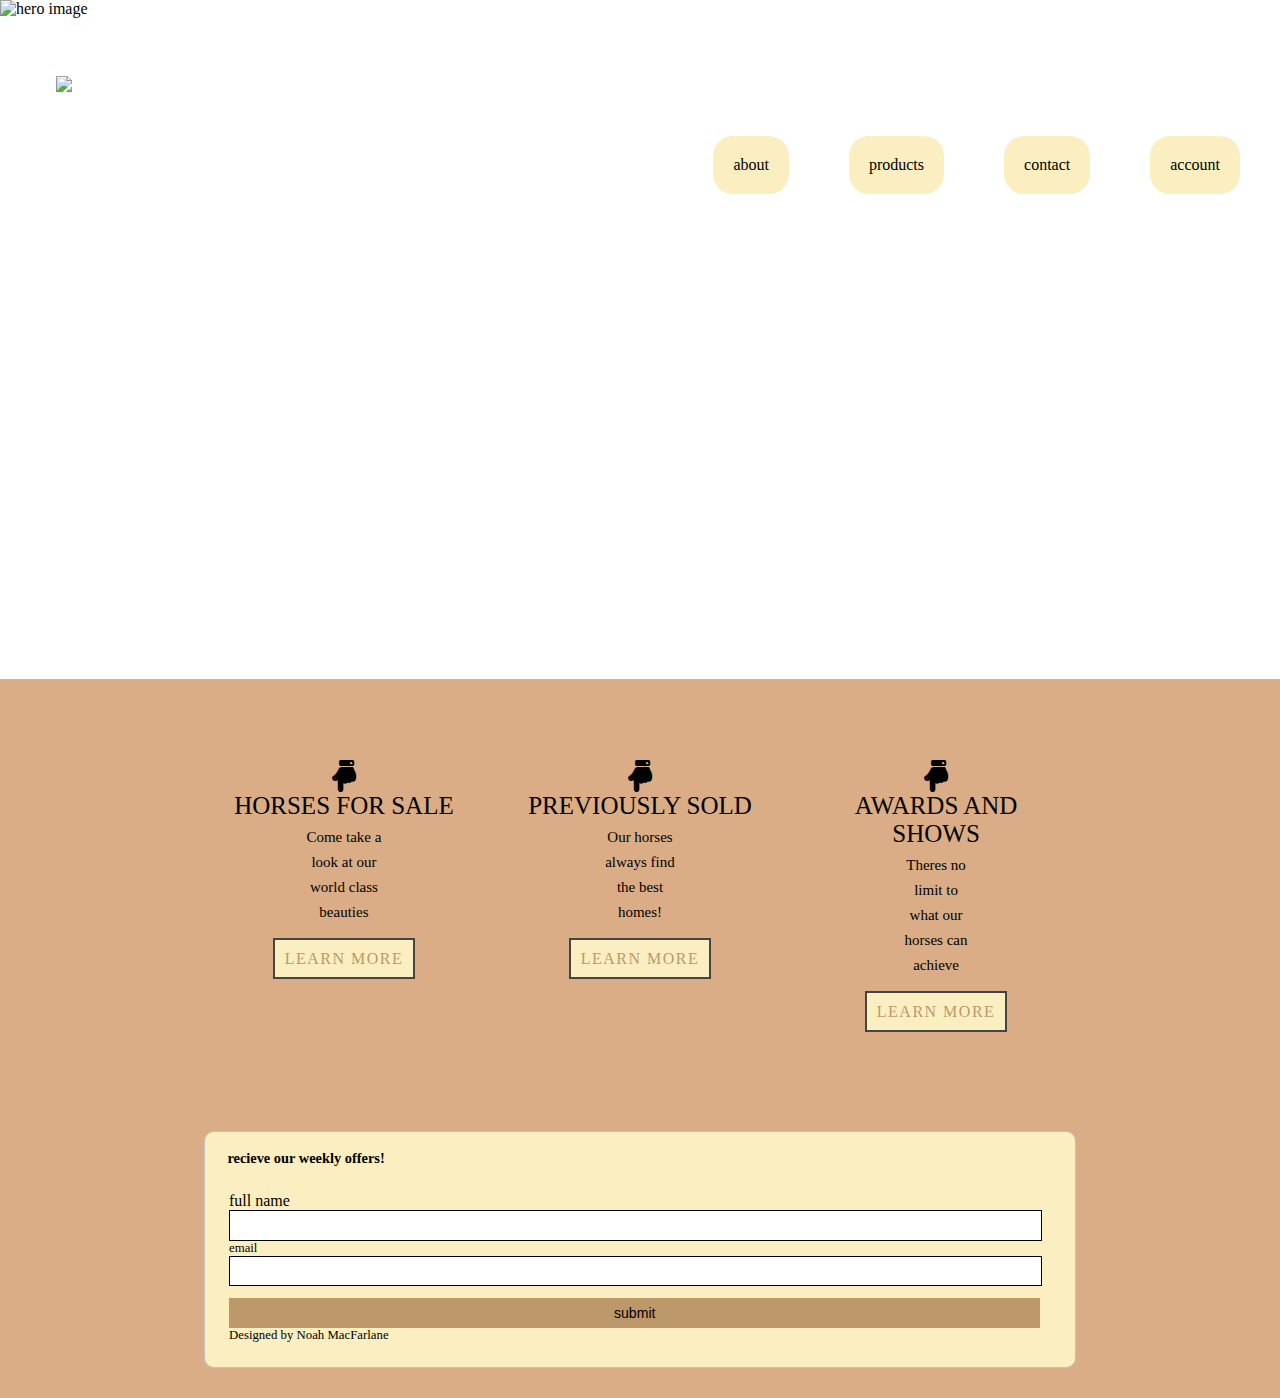
==== index.html @ 058ecdbf "Add files via upload" ====
<!DOCTYPE html>
<html lang="en">
    <head>
        <meta charset="UTF-8">
        <title>Cloud 9 Walkers</title>
        <link rel="stylesheet" href="https://cdnjs.cloudflare.com/ajax/libs/font-awesome/5.12.1/css/all.min.css">
        <link href="https://fonts.googleapis.com/css?family=Roboto&display=swap" rel="stylesheet">
        <link rel="stylesheet" href="styles.css">
    </head>
    <body>
        <nav class="navbar">
                <a class="head-link" href="index.html">
                    <h1 class ="website">
                        <img src="img\equestrian.png" alt="horse icon"
                        width="70" height="70"></img>
                        <p>Cloud 9 Walkers</p>
                    </h1>
                </a>
                <ul class="nav-links">
                    <li class="nav-item">
                        <a href="about.html">about</a>
                    </li>
                    <li class="nav-item">
                        <a href="#">products</a>
                        <ul>
                            <li class="sub-item">
                                <a href="#">best sellers</a>
                            </li>
                            <li class="sub-item">
                                <a href="#">all products</a>
                            </li>
                            <li class="sub-item">
                                <a href="#">make a blanket</a>
                            </li>
                        </ul>
                    </li>
                    <li class="nav-item">
                        <a href="#">contact</a>
                    </li>
                    <li class="nav-item">
                        <a href="#">account</a>
                    </li>
                </ul>
            </nav>

        <header>
            <img id="hero" src="/img/alexander-dummer-Z2wEkJYsAmA-unsplash.jpg" alt="hero image">
        </header>

        <main>
                <div class="links">
                    <div class="col">
                        <i class=" fas fa-hand-point-down fa-2x"></i>
                        <h2>Horses for sale</h2>
                        <p>Come take a look at our world class beauties</p>
                        <a href="#">Learn More</a>
                        <br>
                    </div>
                    <div class="col">
                        <i class=" fas fa-hand-point-down fa-2x"></i>
                        <h2>Previously sold</h2>
                        <p>Our horses always find the best homes!</p>
                        <a href="#">Learn More</a>
                        <br>
                    </div>
                    <div class="col">
                        <i class=" fas fa-hand-point-down fa-2x"></i>
                        <h2>awards and shows</h2>
                        <p>Theres no limit to what our horses can achieve</p>
                        <a href="#">Learn More</a>
                        <br>
                    </div>
                </div>
                
            </main>
            <footer>
                <div class="form-wrapper">
                    <h3>recieve our weekly offers!</h3>
                    <form method="get" action>
                        <div class+"form-font">
                            <label>full name</label>
                            <input type="text" name="username">
                        </div>
                        <div class="form-font">
                            <label>email</label>
                            <input type="email" name="email">
                        </div>
                        <div class="form-font">
                            <button>submit</button>
                        </div>
                        <p>Designed by Noah MacFarlane</p>
                    </form>
                </div>
            </footer>
    </body>
</html>
---- styles.css ----
/* Small devices (portrait tablets and large phones, 600px and up) */
* {
  box-sizing: inherit;
  margin: 0;
  padding: 0;
}

body {
  width: 100vw;
  height: 100vh;
  overflow-x: hidden;
  overflow-y: scroll;
}

header {
  width: 100vw;
  height: 40vh;
  overflow: hidden;
  top: 0;
  display: flex;
  justify-content: center;
}

#hero {
  position: absolute;
  top: 0;
  z-index: -1;
  min-width: 100%;
  min-height: 60vh;
  max-height: 90vh;
}

.head-link {
  text-decoration: none;
  margin: 10px;
}

.website {
  color: white;
  font-family: 'Roboto', ;
  padding: 20%;
}

.website:hover,
.website:focus {
  color: darkgray;
}

.navbar {
  position: fixed;
  display: flex;
  justify-content: space-between;
  background: none;
  position: relative;
}

.logo {
  margin-right: 10px;
}

ul {
  list-style: none;
  padding-left: 0;
}

.nav-links {
  display: flex;
  flex-direction: column;
  justify-content: space-between;
  align-items: center;
  font-family: 'Roboto', ;
  padding-right: 50px;
  padding-top: 10px;
}

.nav-item {
  position: relative;
  background: #fbeec1;
  border-radius: 10px;
  margin: 0px;
  margin-right: 10px;
}

.nav-links li ul {
  display: none;
  position: absolute;
  left: 0;
  z-index: 3;
}

.nav-links li ul li {
  width: 100%;
}

.nav-item a {
  display: block;
  text-decoration: none;
  color: black;
  padding: 20px 20px;
}

.nav-links li:hover ul,
.nav-links li:focus ul {
  display: block;
}

.sub-item {
  background: #bc986a;
  border-radius: 5px;
}

.sub-item:hover,
.sub-item:focus {
  background: #c0caca;
}

.nav-links li:hover ul li a,
.nav-links li:focus ul li a {
  color: white;
}

.nav-links li:hover ul li:hover a,
.nav-links li:focus ul li:focus a {
  color: darkslategray;
}

.nav-item:hover,
.nav-item:focus {
  background-color: white;
}

.nav-item:hover a,
.nav-item:focus a {
  color: darkslategray;
}

main {
  background-color: #Daad86;
  display: flex;
  flex-flow: column nowrap;
  justify-content: center;
  width: 90%;
  padding: 0 5%;
  text-align: center;
}

.links {
  display: flex;
  flex-flow: row wrap;
  justify-content: center;
  padding: 5% 0;
}

.links .col {
  font-family: 'Roboto', ;
  display: inline-block;
  width: 250px;
  margin: 2%;
}

.col img {
  height: 35px;
}

.col h2 {
  font-weight: 500;
  font-size: 25px;
  text-transform: uppercase;
}

.col a {
  background-color: #fbeec1;
  color: #bc986a;
  font-family: 'Roboto', ;
  font-weight: 500;
  font-size: 1em;
  letter-spacing: 1.5px;
  text-decoration: none;
  text-transform: uppercase;
  padding: 10px;
  margin-bottom: 10px;
  border: 2px solid #444444;
}

.col a:hover,
.col a:focus {
  background-color: darkslategray;
  color: white;
  font-size: 1em;
  font-weight: 400;
}

.col p {
  font-weight: 500;
  font-size: 15px;
  line-height: 25px;
  padding: 0 25px;
  margin-bottom: 25px;
}

footer {
  background: #daad86;
  grid-column: 1/4;
  grid-row: 3/4;
  display: flex;
  align-items: center;
  justify-content: center;
  padding: 30px;
}

.form-wrapper>* {
  padding: 1em;
}

.form-wrapper {
  min-width: 70%;
  background: #fbeec1;
  border: 1px solid #c1c1c1;
  font-family: 'Roboto', ;
  border-radius: 10px;
  padding: 0.5em;
}

.form-wrapper p {
  margin: 0;
  font-size: 80%;
}

.form-wrapper h3 {
  margin: 0;
  font-size: 90%;
  line-height: 50%;
}

.form-wrapper input:focus,
.form-wrapper textarea:focus {
  outline: 2px solid #05386b;
}

.form-wrapper input,
.form-wrapper textarea,
.form-wrapper button {
  width: 100%;
  border: 1px solid #000;
  padding: 0.5em;
  margin: 0 auto;
}

.form-wrapper input {
  width: 97%;
}

.form-wrapper button {
  background: #bc986a;
  width: 97%;
  border: 0;
  margin-top: 12px;
  font-size: 110%;
}

.form-font {
  font-size: 0.8rem;
}

.form-wrapper button:hover,
.form-wrapper button:focus {
  background: #05386b;
  color: white;
  outline: 0;
}

p {
  margin-left: 25%;
  margin-right: 25%;
  margin-top: 2%;
}

.contact {
  margin-top: 20px;
}

.contact img {
  margin-left: 20px;
  margin-right: 20px;
}

h1 {
  margin-top: 20px;
}

/* Medium devices (landscape tablets, 768px and up) */
@media only screen and (min-width: 768px) {
  .nav-item {
    position: relative;
    background: #fbeec1;
    border-radius: 20px;
    margin: 20px;
    margin-right: 40px;
  }

  .nav-links {
    display: flex;
    flex-direction: row;
    justify-content: space-between;
    align-items: center;
    font-family: 'Roboto', ;
    padding-right: 0px;
  }
}
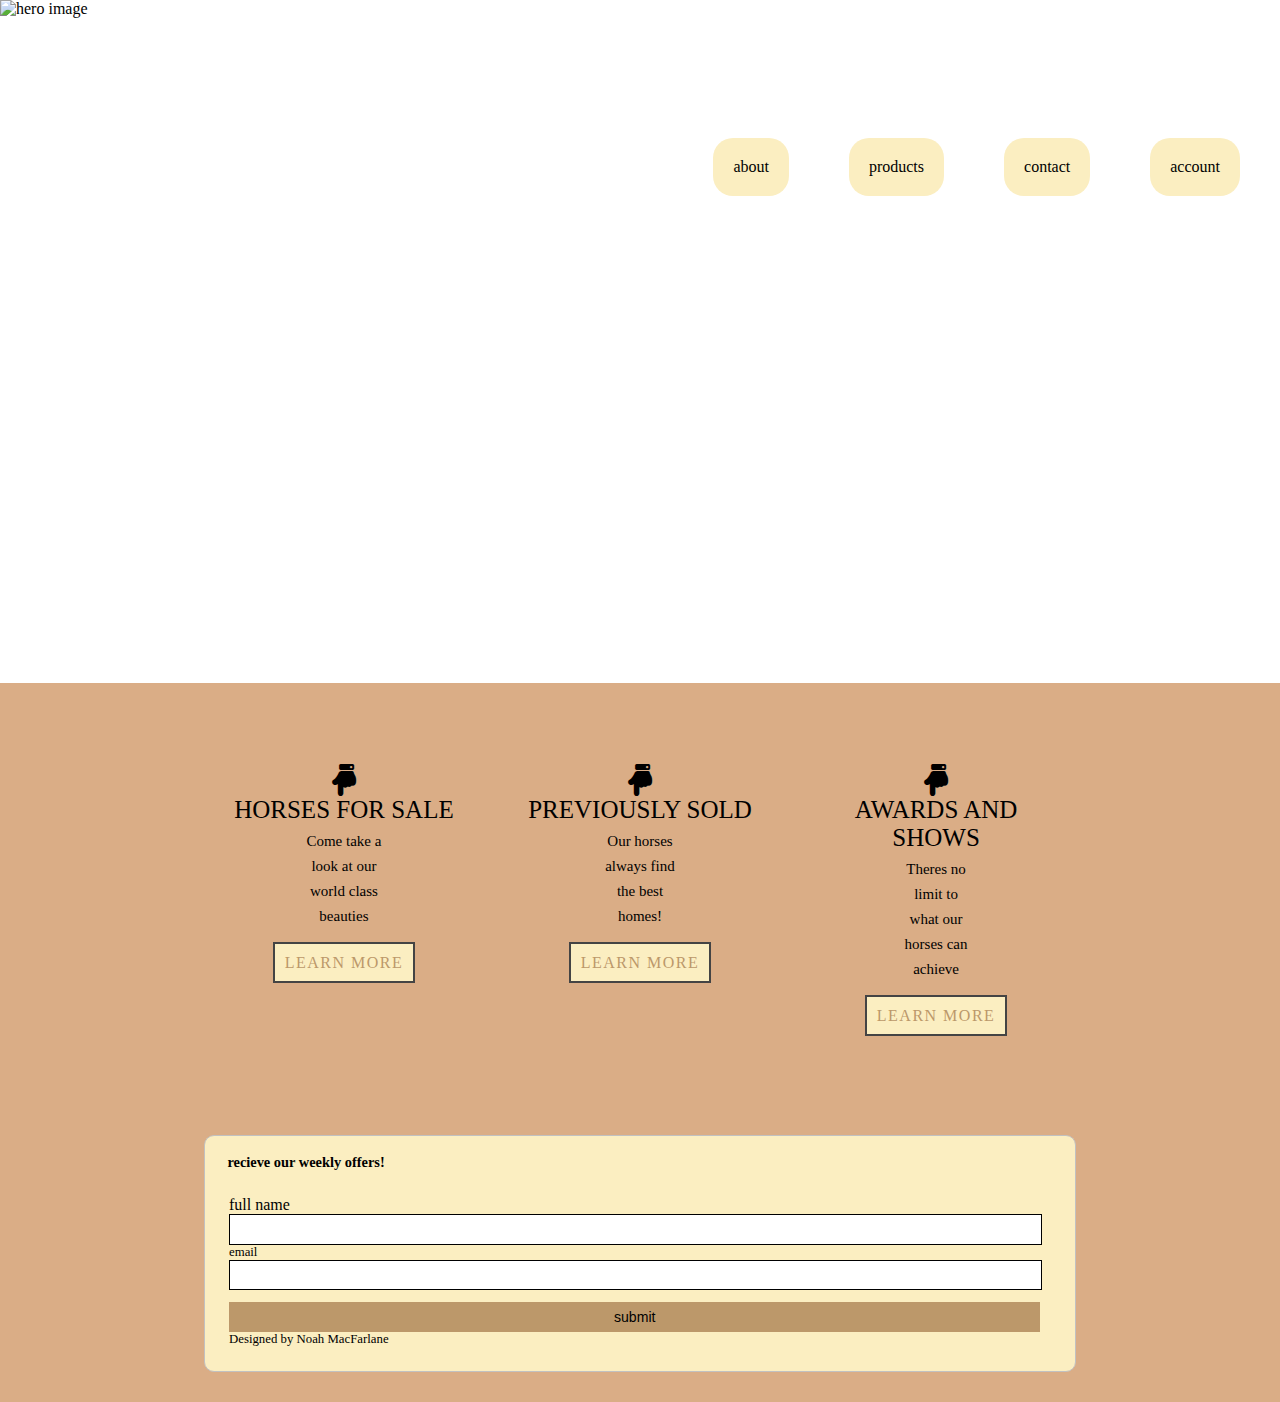
==== commit 5e835219: "Update index.html" ====
--- a/index.html
+++ b/index.html
@@ -11,7 +11,7 @@
         <nav class="navbar">
                 <a class="head-link" href="index.html">
                     <h1 class ="website">
-                        <img src="img\equestrian.png" alt="horse icon"
+                        <img src="equestrian.png" alt="horse icon"
                         width="70" height="70"></img>
                         <p>Cloud 9 Walkers</p>
                     </h1>
@@ -44,7 +44,7 @@
             </nav>
 
         <header>
-            <img id="hero" src="/img/alexander-dummer-Z2wEkJYsAmA-unsplash.jpg" alt="hero image">
+            <img id="hero" src="alexander-dummer-Z2wEkJYsAmA-unsplash.jpg" alt="hero image">
         </header>
 
         <main>
@@ -93,4 +93,4 @@
                 </div>
             </footer>
     </body>
-</html>+</html>
